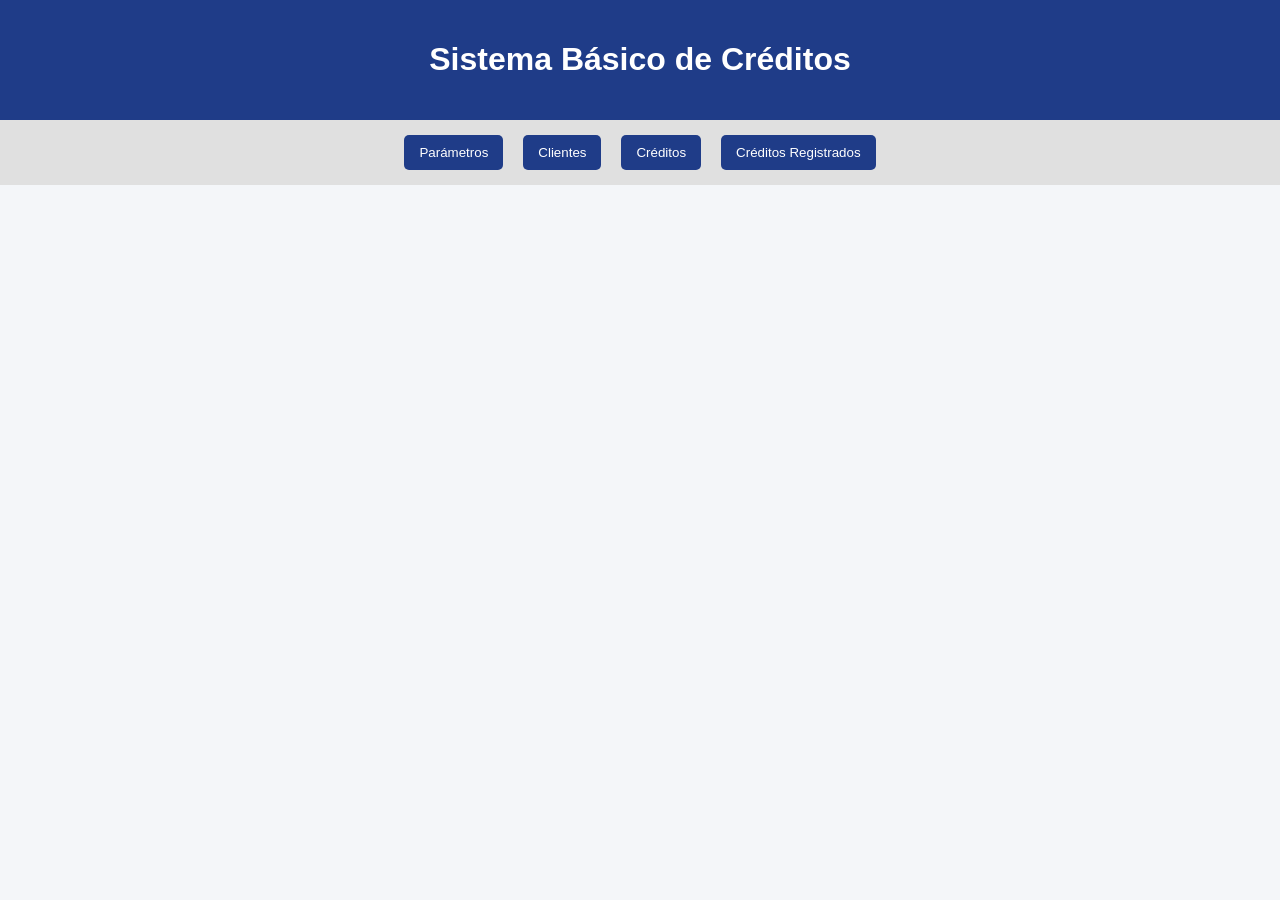
==== index.html @ 575eb9c4 "pintar todos los creditos y mejoras" ====
<!DOCTYPE html>
<html lang="es">
<head>
  <meta charset="UTF-8">
  <title>Sistema de Créditos</title>
  <link rel="stylesheet" href="simulador_completo.css">
</head>
<body>

<header>
  <h1>Sistema Básico de Créditos</h1>
</header>

<nav>
  <!-- Literal c: Conexión de botones de navegación -->
  <button onclick="mostrarSeccion('parametros')">Parámetros</button>
  <button onclick="mostrarSeccion('clientes')">Clientes</button>
  <button onclick="mostrarSeccion('credito')">Créditos</button>
  <button onclick="mostrarSeccion('historial')">Créditos Registrados</button>
</nav>

<section id="parametros">
  <h2>Configurar Parámetros</h2>

  <label>Tasa de interés:</label>
  <input type="number" id="tasaInteres" min="10" max="20" value="15">
  <span>%</span>

  <br>
  <button onclick="guardarTasa()">Guardar tasa</button>

  <p id="mensajeTasa"></p>
</section>

<section id="clientes">
  <h2>Registro de Clientes</h2>

  <input type="number" id="txtCedula" placeholder="Cédula (10 dígitos)">
  <input type="text" id="txtNombre" placeholder="Nombre">
  <input type="text" id="txtApellido" placeholder="Apellido">
  <input type="number" id="txtIngresos" placeholder="Ingresos">
  <input type="number" id="txtEgresos" placeholder="Egresos">

  <br>

  <button onclick="guardarCliente()">Guardar cliente</button>
  <button onclick="limpiar()">Limpiar</button>

  <table>
    <thead>
      <tr>
        <th>Cédula</th>
        <th>Nombre</th>
        <th>Apellido</th>
        <th>Ingresos</th>
        <th>Egresos</th>
        <th>Acciones</th>
      </tr>
    </thead>
    <tbody id="tablaClientes">
        <!-- Contenido dinámico generado por JS[cite: 4] -->
    </tbody>
  </table>
</section>

<section id="credito">
  <h2>Solicitar Crédito</h2>

  <input type="number" id="buscarCedulaCredito" placeholder="Cédula">
  <button onclick="buscarClienteCredito()">Buscar cliente</button>
  <button onclick="limpiarSeccionCredito()">Limpiar</button>

  <div id="datosClienteCredito" class="card"></div>

  <input type="number" id="montoCredito" placeholder="Monto">
  <input type="number" id="plazoCredito" placeholder="Plazo (meses)">

  <br>

  <button onclick="calcularCredito()">Calcular crédito</button>

  <div id="resultadoCredito"></div>

  <button id="btnAsignarCredito" onclick="asignarCredito()" disabled>
    Asignar Crédito
  </button>
</section>

<section id="historial">
  <h2>Créditos Registrados</h2>

  <input type="text" id="buscarCedulaListado">
  <button onclick="buscarCreditosCliente()">Buscar</button> 
  <button onclick="pintarCreditos(creditos)">Ver Todos</button>
  <button onclick="limpiarTablaHistorial()">Limpiar</button>

  <table>
    <thead>
      <tr>
        <th>Cédula</th>
        <th>Nombre</th>
        <th>Apellido</th>
        <th>Monto</th>
        <th>Tasa</th>
        <th>Plazo</th>
        <th>Cuota</th>
      </tr>
    </thead>
    <tbody id="tablaCreditos">
        </tbody>
  </table>
</section>

<script src="utilitarios.js"></script>
<script src="simulador_completo.js"></script>
</body>
</html>
---- simulador_completo.css ----
section {
    display: none;
}

.activa {
    display: block; 
}
    body {
      font-family: Arial, sans-serif;
      background: #f4f6f9;
      margin: 0;
      padding: 0;
    }

    header {
      background: #1f3c88;
      color: white;
      padding: 20px;
      text-align: center;
    }

    nav {
      display: flex;
      justify-content: center;
      background: #e0e0e0;
      padding: 10px;
      gap: 10px;
      flex-wrap: wrap;
    }

    nav button {
      padding: 10px 15px;
      border: none;
      background: #1f3c88;
      color: white;
      cursor: pointer;
      border-radius: 5px;
    }

    nav button:hover {
      background: #14275c;
    }

    section {
      display: none;
      padding: 20px;
      max-width: 1000px;
      margin: auto;
      background: white;
      margin-top: 20px;
      border-radius: 8px;
    }

    section.activa {
      display: block;
    }

    input, select {
      padding: 8px;
      margin: 5px;
      width: 220px;
    }

    button {
      padding: 8px 12px;
      margin: 5px;
      cursor: pointer;
    }

    table {
      width: 100%;
      border-collapse: collapse;
      margin-top: 15px;
    }

    th, td {
      border: 1px solid #ccc;
      padding: 8px;
      text-align: center;
    }

    th {
      background: #1f3c88;
      color: white;
    }

    .aprobado {
      background: #d4edda;
      color: #155724;
      padding: 15px;
      border-radius: 5px;
      font-weight: bold;
      margin-top: 15px;
    }

    .rechazado {
      background: #f8d7da;
      color: #721c24;
      padding: 15px;
      border-radius: 5px;
      font-weight: bold;
      margin-top: 15px;
    }

    .card {
      background: #f1f1f1;
      padding: 15px;
      border-radius: 5px;
      margin-top: 10px;
    }

    .aprobado {
    color: green;
    font-weight: bold;
    padding: 10px;
    border: 1px solid green;
    margin-top: 10px;
}

.rechazado {
    color: red;
    font-weight: bold;
    padding: 10px;
    border: 1px solid red;
    margin-top: 10px;
}
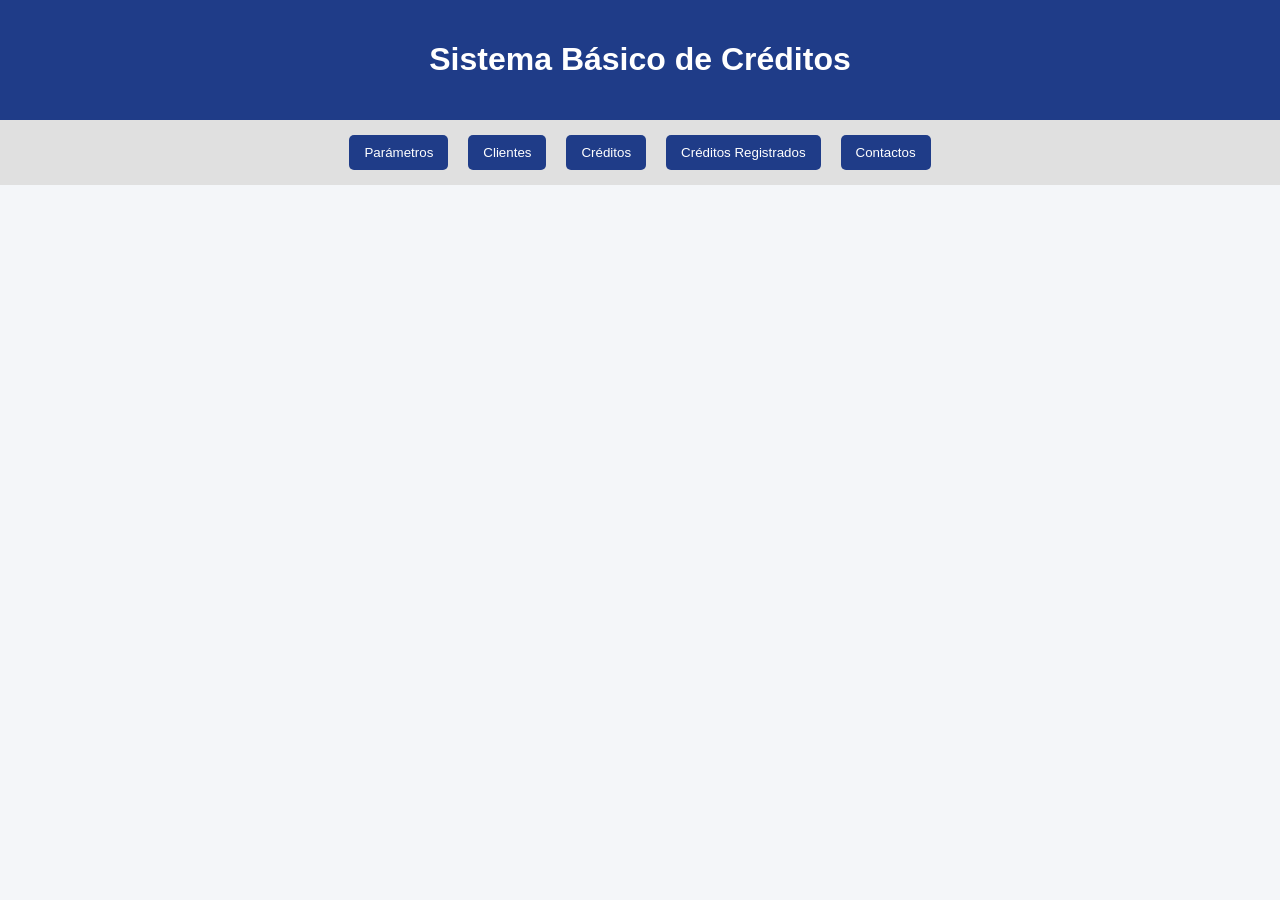
==== commit bd8dae72: "video examen" ====
--- a/index.html
+++ b/index.html
@@ -17,7 +17,33 @@
   <button onclick="mostrarSeccion('clientes')">Clientes</button>
   <button onclick="mostrarSeccion('credito')">Créditos</button>
   <button onclick="mostrarSeccion('historial')">Créditos Registrados</button>
+  <button onclick="mostrarSeccion('contactos')">Contactos</button>
 </nav>
+
+<section id="contactos">
+  <h2>Acerca del Desarrollador</h2>
+  
+  <div class="card-desarrollador">
+    <div style="text-align: center; margin-bottom: 15px;">
+      <img id="imgDesarrollador" src="logo.png" >
+    </div>
+
+    <p><strong>Nombre:</strong> VICTOR PILACHANGA</p>
+    <p><strong>Carrera:</strong> Desarrollo de Software</p>
+    
+    <h3>Redes Sociales:</h3>
+    <ul>
+      <li><strong>LinkedIn:</strong> linkedin.com/in/victorpilachanga</li>
+      <li><strong>GitHub:</strong> github.com/victorpilachanga</li>
+      <li><strong>Correo:</strong> victor.pilachanga@correo.com</li>
+    </ul>
+
+    <br>
+    <blockquote>
+      <p><em>"El código limpio siempre parece que fue escrito por alguien a quien le importa."</em></p>
+    </blockquote>
+  </div>
+</section>
 
 <section id="parametros">
   <h2>Configurar Parámetros</h2>
@@ -26,8 +52,14 @@
   <input type="number" id="tasaInteres" min="10" max="20" value="15">
   <span>%</span>
 
-  <br>
-  <button onclick="guardarTasa()">Guardar tasa</button>
+  <br><br>
+
+  <label>Monto Máximo de Crédito:</label>
+  <input type="number" id="montoMaximoInput" value="50000">
+  <span>USD</span>
+
+  <br><br>
+  <button onclick="guardarParametros()">Guardar parámetros</button>
 
   <p id="mensajeTasa"></p>
 </section>
@@ -40,6 +72,8 @@
   <input type="text" id="txtApellido" placeholder="Apellido">
   <input type="number" id="txtIngresos" placeholder="Ingresos">
   <input type="number" id="txtEgresos" placeholder="Egresos">
+  <input type="text" id="txtCorreo" placeholder="Correo">
+  <input type="text" id="txtNumero" placeholder="Número">
 
   <br>
 
@@ -52,8 +86,10 @@
         <th>Cédula</th>
         <th>Nombre</th>
         <th>Apellido</th>
+        <th>Correo</th>
         <th>Ingresos</th>
         <th>Egresos</th>
+        <th>Número</th>
         <th>Acciones</th>
       </tr>
     </thead>
@@ -92,6 +128,9 @@
   <input type="text" id="buscarCedulaListado">
   <button onclick="buscarCreditosCliente()">Buscar</button> 
   <button onclick="pintarCreditos(creditos)">Ver Todos</button>
+  
+  <button onclick="mostrarCreditosVIP()">Créditos VIP</button>
+  
   <button onclick="limpiarTablaHistorial()">Limpiar</button>
 
   <table>
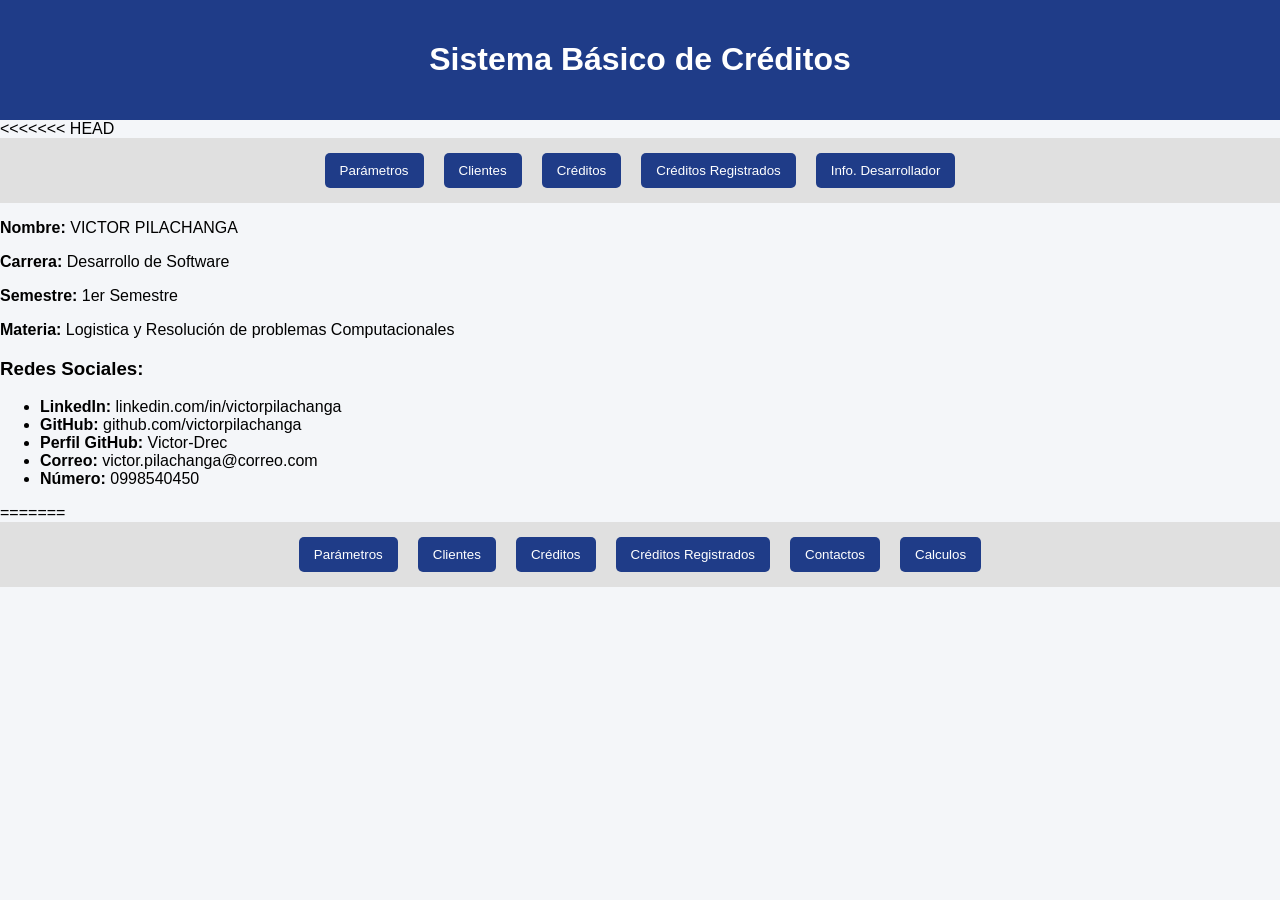
==== commit 53749dc9: "VP aceptar cambios" ====
--- a/index.html
+++ b/index.html
@@ -1,60 +1,132 @@
 <!DOCTYPE html>
 <html lang="es">
+
 <head>
   <meta charset="UTF-8">
   <title>Sistema de Créditos</title>
   <link rel="stylesheet" href="simulador_completo.css">
 </head>
+
 <body>
 
-<header>
-  <h1>Sistema Básico de Créditos</h1>
-</header>
-
+  <header>
+    <h1>Sistema Básico de Créditos</h1>
+  </header>
+
+<<<<<<< HEAD
 <nav>
   <!-- Literal c: Conexión de botones de navegación -->
   <button onclick="mostrarSeccion('parametros')">Parámetros</button>
   <button onclick="mostrarSeccion('clientes')">Clientes</button>
   <button onclick="mostrarSeccion('credito')">Créditos</button>
   <button onclick="mostrarSeccion('historial')">Créditos Registrados</button>
-  <button onclick="mostrarSeccion('contactos')">Contactos</button>
+  <button onclick="mostrarSeccion('contactos')">Info. Desarrollador</button>
 </nav>
 
 <section id="contactos">
-  <h2>Acerca del Desarrollador</h2>
+  <h2>Acerca del Creador de la Pagina:</h2>
   
   <div class="card-desarrollador">
     <div style="text-align: center; margin-bottom: 15px;">
       <img id="imgDesarrollador" src="logo.png" >
     </div>
+  </section>
 
     <p><strong>Nombre:</strong> VICTOR PILACHANGA</p>
     <p><strong>Carrera:</strong> Desarrollo de Software</p>
+    <p><strong>Semestre:</strong> 1er Semestre</p>
+    <p><strong>Materia:</strong> Logistica y Resolución de problemas Computacionales</p>
     
     <h3>Redes Sociales:</h3>
     <ul>
       <li><strong>LinkedIn:</strong> linkedin.com/in/victorpilachanga</li>
       <li><strong>GitHub:</strong> github.com/victorpilachanga</li>
+      <li><strong>Perfil GitHub:</strong> Victor-Drec</li>
       <li><strong>Correo:</strong> victor.pilachanga@correo.com</li>
+      <li><strong>Número:</strong> 0998540450</li>
     </ul>
+=======
+  <nav>
+    <!-- Literal c: Conexión de botones de navegación -->
+    <button onclick="mostrarSeccion('parametros')">Parámetros</button>
+    <button onclick="mostrarSeccion('clientes')">Clientes</button>
+    <button onclick="mostrarSeccion('credito')">Créditos</button>
+    <button onclick="mostrarSeccion('historial')">Créditos Registrados</button>
+    <button onclick="mostrarSeccion('contactos')">Contactos</button>
+    <button onclick="mostrarSeccion('Calculos')">Calculos</button>
+  </nav>
+
+  <section id="contactos">
+    <h2>Acerca del Desarrollador</h2>
+
+    <div class="card-desarrollador">
+      <div style="text-align: center; margin-bottom: 15px;">
+        <img id="imgDesarrollador" src="logo.png">
+      </div>
+
+      <p><strong>Nombre:</strong> VICTOR PILACHANGA</p>
+      <p><strong>Carrera:</strong> Desarrollo de Software</p>
+
+      <h3>Redes Sociales:</h3>
+      <ul>
+        <li><strong>LinkedIn:</strong> linkedin.com/in/victorpilachanga</li>
+        <li><strong>GitHub:</strong> github.com/victorpilachanga</li>
+        <li><strong>Correo:</strong> victor.pilachanga@correo.com</li>
+      </ul>
+
+      <br>
+      <blockquote>
+        <p><em>"El código limpio siempre parece que fue escrito por alguien a quien le importa."</em></p>
+      </blockquote>
+    </div>
+  </section>
+
+  <section id="parametros">
+    <h2>Configurar Parámetros</h2>
+
+    <label>Tasa de interés:</label>
+    <input type="number" id="tasaInteres" min="10" max="20" value="15">
+    <span>%</span>
+
+    <br><br>
+
+    <label>Monto Máximo de Crédito:</label>
+    <input type="number" id="montoMaximoInput" value="50000">
+    <span>USD</span>
+
+    <br><br>
+    <button onclick="guardarParametros()">Guardar parámetros</button>
+
+    <p id="mensajeTasa"></p>
+  </section>
+
+  <section id="clientes">
+    <h2>Registro de Clientes</h2>
+
+    <input type="number" id="txtCedula" placeholder="Cédula (10 dígitos)">
+    <input type="text" id="txtNombre" placeholder="Nombre">
+    <input type="text" id="txtApellido" placeholder="Apellido">
+    <input type="number" id="txtIngresos" placeholder="Ingresos">
+    <input type="number" id="txtEgresos" placeholder="Egresos">
+    <input type="text" id="txtCorreo" placeholder="Correo">
+    <input type="text" id="txtNumero" placeholder="Número">
+>>>>>>> 2f55ffa (Modulo de calculos)
 
     <br>
-    <blockquote>
-      <p><em>"El código limpio siempre parece que fue escrito por alguien a quien le importa."</em></p>
-    </blockquote>
-  </div>
-</section>
-
-<section id="parametros">
-  <h2>Configurar Parámetros</h2>
-
+
+    <button onclick="guardarCliente()">Guardar cliente</button>
+    <button onclick="limpiar()">Limpiar</button>
+
+<<<<<<< HEAD
   <label>Tasa de interés:</label>
+  <p>Se establecera la tasa de interes que se utilizara para los prestamos a relaizarse.</p>
   <input type="number" id="tasaInteres" min="10" max="20" value="15">
   <span>%</span>
 
   <br><br>
 
   <label>Monto Máximo de Crédito:</label>
+  <p>Es el monto maximo que puede solicitar una persona en sus créditos.</p>
   <input type="number" id="montoMaximoInput" value="50000">
   <span>USD</span>
 
@@ -66,7 +138,7 @@
 
 <section id="clientes">
   <h2>Registro de Clientes</h2>
-
+  <p>Se guardara en una base de datos toda la información de cada cliente.</p>
   <input type="number" id="txtCedula" placeholder="Cédula (10 dígitos)">
   <input type="text" id="txtNombre" placeholder="Nombre">
   <input type="text" id="txtApellido" placeholder="Apellido">
@@ -94,63 +166,98 @@
       </tr>
     </thead>
     <tbody id="tablaClientes">
+=======
+    <table>
+      <thead>
+        <tr>
+          <th>Cédula</th>
+          <th>Nombre</th>
+          <th>Apellido</th>
+          <th>Correo</th>
+          <th>Ingresos</th>
+          <th>Egresos</th>
+          <th>Número</th>
+          <th>Acciones</th>
+        </tr>
+      </thead>
+      <tbody id="tablaClientes">
+>>>>>>> 2f55ffa (Modulo de calculos)
         <!-- Contenido dinámico generado por JS[cite: 4] -->
-    </tbody>
-  </table>
-</section>
-
-<section id="credito">
-  <h2>Solicitar Crédito</h2>
-
-  <input type="number" id="buscarCedulaCredito" placeholder="Cédula">
-  <button onclick="buscarClienteCredito()">Buscar cliente</button>
-  <button onclick="limpiarSeccionCredito()">Limpiar</button>
-
-  <div id="datosClienteCredito" class="card"></div>
-
-  <input type="number" id="montoCredito" placeholder="Monto">
-  <input type="number" id="plazoCredito" placeholder="Plazo (meses)">
-
-  <br>
-
-  <button onclick="calcularCredito()">Calcular crédito</button>
-
-  <div id="resultadoCredito"></div>
-
-  <button id="btnAsignarCredito" onclick="asignarCredito()" disabled>
-    Asignar Crédito
-  </button>
-</section>
-
-<section id="historial">
-  <h2>Créditos Registrados</h2>
-
-  <input type="text" id="buscarCedulaListado">
-  <button onclick="buscarCreditosCliente()">Buscar</button> 
-  <button onclick="pintarCreditos(creditos)">Ver Todos</button>
-  
-  <button onclick="mostrarCreditosVIP()">Créditos VIP</button>
-  
-  <button onclick="limpiarTablaHistorial()">Limpiar</button>
-
-  <table>
-    <thead>
-      <tr>
-        <th>Cédula</th>
-        <th>Nombre</th>
-        <th>Apellido</th>
-        <th>Monto</th>
-        <th>Tasa</th>
-        <th>Plazo</th>
-        <th>Cuota</th>
-      </tr>
-    </thead>
-    <tbody id="tablaCreditos">
-        </tbody>
-  </table>
-</section>
-
-<script src="utilitarios.js"></script>
-<script src="simulador_completo.js"></script>
+      </tbody>
+    </table>
+  </section>
+
+  <section id="credito">
+    <h2>Solicitar Crédito</h2>
+
+    <input type="number" id="buscarCedulaCredito" placeholder="Cédula">
+    <button onclick="buscarClienteCredito()">Buscar cliente</button>
+    <button onclick="limpiarSeccionCredito()">Limpiar</button>
+
+    <div id="datosClienteCredito" class="card"></div>
+
+    <input type="number" id="montoCredito" placeholder="Monto">
+    <input type="number" id="plazoCredito" placeholder="Plazo (meses)">
+
+    <br>
+
+    <button onclick="calcularCredito()">Calcular crédito</button>
+
+    <div id="resultadoCredito"></div>
+
+    <button id="btnAsignarCredito" onclick="asignarCredito()" disabled>
+      Asignar Crédito
+    </button>
+  </section>
+
+  <section id="historial">
+    <h2>Créditos Registrados</h2>
+
+    <input type="text" id="buscarCedulaListado">
+    <button onclick="buscarCreditosCliente()">Buscar</button>
+    <button onclick="pintarCreditos(creditos)">Ver Todos</button>
+
+    <button onclick="mostrarCreditosVIP()">Créditos VIP</button>
+
+    <button onclick="limpiarTablaHistorial()">Limpiar</button>
+
+    <table>
+      <thead>
+        <tr>
+          <th>Cédula</th>
+          <th>Nombre</th>
+          <th>Apellido</th>
+          <th>Monto</th>
+          <th>Tasa</th>
+          <th>Plazo</th>
+          <th>Cuota</th>
+        </tr>
+      </thead>
+      <tbody id="tablaCreditos">
+      </tbody>
+    </table>
+  </section>
+
+  <section id="Calculos">
+    <div>
+      <h2>Acerca del Desarrollador</h2>
+      <h3>Tutotias clear minds</h3>
+    </div>
+
+      <div>
+        <h1>Indice de masa</h1>
+        <input type="number" id="peso" placeholder="Peso (kg)">
+        <input type="number" id="altura" placeholder="Altura (m)">
+
+        <button onclick="calcularIMC(peso, altura)">Calcular IMC</button>
+
+        <p id="resultadoIMC"></p>
+
+      </div>
+  </section>
+
+  <script src="utilitarios.js"></script>
+  <script src="simulador_completo.js"></script>
 </body>
+
 </html>
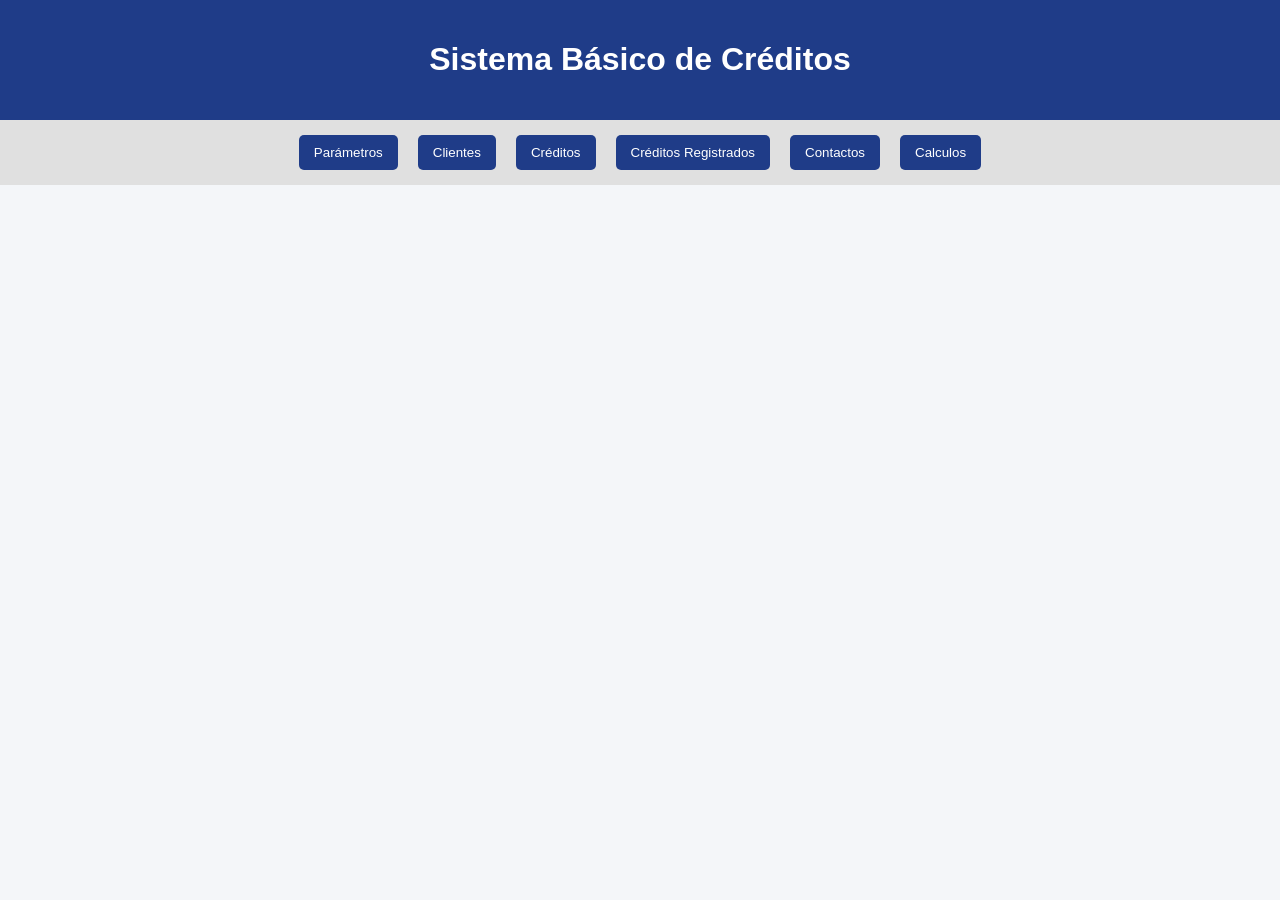
==== commit 2f55ffa9: "Modulo de calculos" ====
--- a/index.html
+++ b/index.html
@@ -13,39 +13,6 @@
     <h1>Sistema Básico de Créditos</h1>
   </header>
 
-<<<<<<< HEAD
-<nav>
-  <!-- Literal c: Conexión de botones de navegación -->
-  <button onclick="mostrarSeccion('parametros')">Parámetros</button>
-  <button onclick="mostrarSeccion('clientes')">Clientes</button>
-  <button onclick="mostrarSeccion('credito')">Créditos</button>
-  <button onclick="mostrarSeccion('historial')">Créditos Registrados</button>
-  <button onclick="mostrarSeccion('contactos')">Info. Desarrollador</button>
-</nav>
-
-<section id="contactos">
-  <h2>Acerca del Creador de la Pagina:</h2>
-  
-  <div class="card-desarrollador">
-    <div style="text-align: center; margin-bottom: 15px;">
-      <img id="imgDesarrollador" src="logo.png" >
-    </div>
-  </section>
-
-    <p><strong>Nombre:</strong> VICTOR PILACHANGA</p>
-    <p><strong>Carrera:</strong> Desarrollo de Software</p>
-    <p><strong>Semestre:</strong> 1er Semestre</p>
-    <p><strong>Materia:</strong> Logistica y Resolución de problemas Computacionales</p>
-    
-    <h3>Redes Sociales:</h3>
-    <ul>
-      <li><strong>LinkedIn:</strong> linkedin.com/in/victorpilachanga</li>
-      <li><strong>GitHub:</strong> github.com/victorpilachanga</li>
-      <li><strong>Perfil GitHub:</strong> Victor-Drec</li>
-      <li><strong>Correo:</strong> victor.pilachanga@correo.com</li>
-      <li><strong>Número:</strong> 0998540450</li>
-    </ul>
-=======
   <nav>
     <!-- Literal c: Conexión de botones de navegación -->
     <button onclick="mostrarSeccion('parametros')">Parámetros</button>
@@ -110,63 +77,12 @@
     <input type="number" id="txtEgresos" placeholder="Egresos">
     <input type="text" id="txtCorreo" placeholder="Correo">
     <input type="text" id="txtNumero" placeholder="Número">
->>>>>>> 2f55ffa (Modulo de calculos)
 
     <br>
 
     <button onclick="guardarCliente()">Guardar cliente</button>
     <button onclick="limpiar()">Limpiar</button>
 
-<<<<<<< HEAD
-  <label>Tasa de interés:</label>
-  <p>Se establecera la tasa de interes que se utilizara para los prestamos a relaizarse.</p>
-  <input type="number" id="tasaInteres" min="10" max="20" value="15">
-  <span>%</span>
-
-  <br><br>
-
-  <label>Monto Máximo de Crédito:</label>
-  <p>Es el monto maximo que puede solicitar una persona en sus créditos.</p>
-  <input type="number" id="montoMaximoInput" value="50000">
-  <span>USD</span>
-
-  <br><br>
-  <button onclick="guardarParametros()">Guardar parámetros</button>
-
-  <p id="mensajeTasa"></p>
-</section>
-
-<section id="clientes">
-  <h2>Registro de Clientes</h2>
-  <p>Se guardara en una base de datos toda la información de cada cliente.</p>
-  <input type="number" id="txtCedula" placeholder="Cédula (10 dígitos)">
-  <input type="text" id="txtNombre" placeholder="Nombre">
-  <input type="text" id="txtApellido" placeholder="Apellido">
-  <input type="number" id="txtIngresos" placeholder="Ingresos">
-  <input type="number" id="txtEgresos" placeholder="Egresos">
-  <input type="text" id="txtCorreo" placeholder="Correo">
-  <input type="text" id="txtNumero" placeholder="Número">
-
-  <br>
-
-  <button onclick="guardarCliente()">Guardar cliente</button>
-  <button onclick="limpiar()">Limpiar</button>
-
-  <table>
-    <thead>
-      <tr>
-        <th>Cédula</th>
-        <th>Nombre</th>
-        <th>Apellido</th>
-        <th>Correo</th>
-        <th>Ingresos</th>
-        <th>Egresos</th>
-        <th>Número</th>
-        <th>Acciones</th>
-      </tr>
-    </thead>
-    <tbody id="tablaClientes">
-=======
     <table>
       <thead>
         <tr>
@@ -181,7 +97,6 @@
         </tr>
       </thead>
       <tbody id="tablaClientes">
->>>>>>> 2f55ffa (Modulo de calculos)
         <!-- Contenido dinámico generado por JS[cite: 4] -->
       </tbody>
     </table>
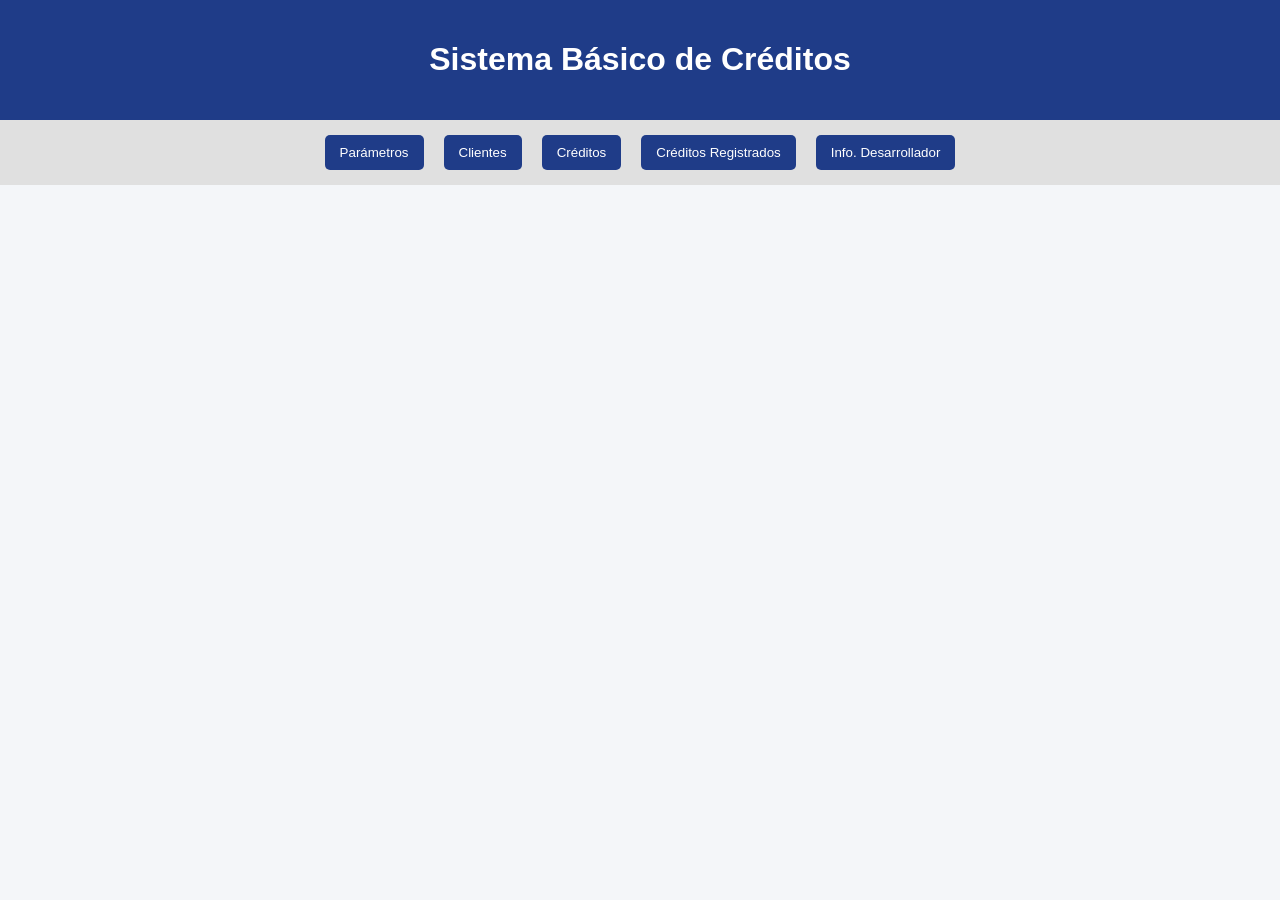
==== commit 9b15274a: "VP cambios tutoria" ====
--- a/index.html
+++ b/index.html
@@ -1,178 +1,162 @@
 <!DOCTYPE html>
 <html lang="es">
-
 <head>
   <meta charset="UTF-8">
   <title>Sistema de Créditos</title>
   <link rel="stylesheet" href="simulador_completo.css">
 </head>
-
 <body>
 
-  <header>
-    <h1>Sistema Básico de Créditos</h1>
-  </header>
+<header>
+  <h1>Sistema Básico de Créditos</h1>
+</header>
 
-  <nav>
-    <!-- Literal c: Conexión de botones de navegación -->
-    <button onclick="mostrarSeccion('parametros')">Parámetros</button>
-    <button onclick="mostrarSeccion('clientes')">Clientes</button>
-    <button onclick="mostrarSeccion('credito')">Créditos</button>
-    <button onclick="mostrarSeccion('historial')">Créditos Registrados</button>
-    <button onclick="mostrarSeccion('contactos')">Contactos</button>
-    <button onclick="mostrarSeccion('Calculos')">Calculos</button>
-  </nav>
+<nav>
+  <!-- Literal c: Conexión de botones de navegación -->
+  <button onclick="mostrarSeccion('parametros')">Parámetros</button>
+  <button onclick="mostrarSeccion('clientes')">Clientes</button>
+  <button onclick="mostrarSeccion('credito')">Créditos</button>
+  <button onclick="mostrarSeccion('historial')">Créditos Registrados</button>
+  <button onclick="mostrarSeccion('contactos')">Info. Desarrollador</button>
+</nav>
 
-  <section id="contactos">
-    <h2>Acerca del Desarrollador</h2>
+<section id="contactos">
+  <h2>Acerca del Creador de la Pagina:</h2>
+  
+  <div class="card-desarrollador">
+    <div style="text-align: center; margin-bottom: 15px;">
+      <img id="imgDesarrollador" src="logo.png" >
+    </div>
 
-    <div class="card-desarrollador">
-      <div style="text-align: center; margin-bottom: 15px;">
-        <img id="imgDesarrollador" src="logo.png">
-      </div>
-
-      <p><strong>Nombre:</strong> VICTOR PILACHANGA</p>
-      <p><strong>Carrera:</strong> Desarrollo de Software</p>
-
-      <h3>Redes Sociales:</h3>
-      <ul>
-        <li><strong>LinkedIn:</strong> linkedin.com/in/victorpilachanga</li>
-        <li><strong>GitHub:</strong> github.com/victorpilachanga</li>
-        <li><strong>Correo:</strong> victor.pilachanga@correo.com</li>
-      </ul>
-
-      <br>
-      <blockquote>
-        <p><em>"El código limpio siempre parece que fue escrito por alguien a quien le importa."</em></p>
-      </blockquote>
-    </div>
-  </section>
-
-  <section id="parametros">
-    <h2>Configurar Parámetros</h2>
-
-    <label>Tasa de interés:</label>
-    <input type="number" id="tasaInteres" min="10" max="20" value="15">
-    <span>%</span>
-
-    <br><br>
-
-    <label>Monto Máximo de Crédito:</label>
-    <input type="number" id="montoMaximoInput" value="50000">
-    <span>USD</span>
-
-    <br><br>
-    <button onclick="guardarParametros()">Guardar parámetros</button>
-
-    <p id="mensajeTasa"></p>
-  </section>
-
-  <section id="clientes">
-    <h2>Registro de Clientes</h2>
-
-    <input type="number" id="txtCedula" placeholder="Cédula (10 dígitos)">
-    <input type="text" id="txtNombre" placeholder="Nombre">
-    <input type="text" id="txtApellido" placeholder="Apellido">
-    <input type="number" id="txtIngresos" placeholder="Ingresos">
-    <input type="number" id="txtEgresos" placeholder="Egresos">
-    <input type="text" id="txtCorreo" placeholder="Correo">
-    <input type="text" id="txtNumero" placeholder="Número">
+    <p><strong>Nombre:</strong> VICTOR PILACHANGA</p>
+    <p><strong>Carrera:</strong> Desarrollo de Software</p>
+    <p><strong>Semestre:</strong> 1er Semestre</p>
+    <p><strong>Materia:</strong> Logistica y Resolución de problemas Computacionales</p>
+    
+    <h3>Redes Sociales:</h3>
+    <ul>
+      <li><strong>LinkedIn:</strong> linkedin.com/in/victorpilachanga</li>
+      <li><strong>GitHub:</strong> github.com/victorpilachanga</li>
+      <li><strong>Perfil GitHub:</strong> Victor-Drec</li>
+      <li><strong>Correo:</strong> victor.pilachanga@correo.com</li>
+      <li><strong>Número:</strong> 0998540450</li>
+    </ul>
 
     <br>
+    <blockquote>
+      <p><em>"El código limpio siempre parece que fue escrito por alguien a quien le importa."</em></p>
+    </blockquote>
+  </div>
+</section>
 
-    <button onclick="guardarCliente()">Guardar cliente</button>
-    <button onclick="limpiar()">Limpiar</button>
+<section id="parametros">
+  <h2>Configurar Parámetros</h2>
 
-    <table>
-      <thead>
-        <tr>
-          <th>Cédula</th>
-          <th>Nombre</th>
-          <th>Apellido</th>
-          <th>Correo</th>
-          <th>Ingresos</th>
-          <th>Egresos</th>
-          <th>Número</th>
-          <th>Acciones</th>
-        </tr>
-      </thead>
-      <tbody id="tablaClientes">
+  <label>Tasa de interés:</label>
+  <p>Se establecera la tasa de interes que se utilizara para los prestamos a relaizarse.</p>
+  <input type="number" id="tasaInteres" min="10" max="20" value="15">
+  <span>%</span>
+
+  <br><br>
+
+  <label>Monto Máximo de Crédito:</label>
+  <p>Es el monto maximo que puede solicitar una persona en sus créditos.</p>
+  <input type="number" id="montoMaximoInput" value="50000">
+  <span>USD</span>
+
+  <br><br>
+  <button onclick="guardarParametros()">Guardar parámetros</button>
+
+  <p id="mensajeTasa"></p>
+</section>
+
+<section id="clientes">
+  <h2>Registro de Clientes</h2>
+  <p>Se guardara en una base de datos toda la información de cada cliente.</p>
+  <input type="number" id="txtCedula" placeholder="Cédula (10 dígitos)">
+  <input type="text" id="txtNombre" placeholder="Nombre">
+  <input type="text" id="txtApellido" placeholder="Apellido">
+  <input type="number" id="txtIngresos" placeholder="Ingresos">
+  <input type="number" id="txtEgresos" placeholder="Egresos">
+  <input type="text" id="txtCorreo" placeholder="Correo">
+  <input type="text" id="txtNumero" placeholder="Número">
+
+  <br>
+
+  <button onclick="guardarCliente()">Guardar cliente</button>
+  <button onclick="limpiar()">Limpiar</button>
+
+  <table>
+    <thead>
+      <tr>
+        <th>Cédula</th>
+        <th>Nombre</th>
+        <th>Apellido</th>
+        <th>Correo</th>
+        <th>Ingresos</th>
+        <th>Egresos</th>
+        <th>Número</th>
+        <th>Acciones</th>
+      </tr>
+    </thead>
+    <tbody id="tablaClientes">
         <!-- Contenido dinámico generado por JS[cite: 4] -->
-      </tbody>
-    </table>
-  </section>
+    </tbody>
+  </table>
+</section>
 
-  <section id="credito">
-    <h2>Solicitar Crédito</h2>
+<section id="credito">
+  <h2>Solicitar Crédito</h2>
 
-    <input type="number" id="buscarCedulaCredito" placeholder="Cédula">
-    <button onclick="buscarClienteCredito()">Buscar cliente</button>
-    <button onclick="limpiarSeccionCredito()">Limpiar</button>
+  <input type="number" id="buscarCedulaCredito" placeholder="Cédula">
+  <button onclick="buscarClienteCredito()">Buscar cliente</button>
+  <button onclick="limpiarSeccionCredito()">Limpiar</button>
 
-    <div id="datosClienteCredito" class="card"></div>
+  <div id="datosClienteCredito" class="card"></div>
 
-    <input type="number" id="montoCredito" placeholder="Monto">
-    <input type="number" id="plazoCredito" placeholder="Plazo (meses)">
+  <input type="number" id="montoCredito" placeholder="Monto">
+  <input type="number" id="plazoCredito" placeholder="Plazo (meses)">
 
-    <br>
+  <br>
 
-    <button onclick="calcularCredito()">Calcular crédito</button>
+  <button onclick="calcularCredito()">Calcular crédito</button>
 
-    <div id="resultadoCredito"></div>
+  <div id="resultadoCredito"></div>
 
-    <button id="btnAsignarCredito" onclick="asignarCredito()" disabled>
-      Asignar Crédito
-    </button>
-  </section>
+  <button id="btnAsignarCredito" onclick="asignarCredito()" disabled>
+    Asignar Crédito
+  </button>
+</section>
 
-  <section id="historial">
-    <h2>Créditos Registrados</h2>
+<section id="historial">
+  <h2>Créditos Registrados</h2>
 
-    <input type="text" id="buscarCedulaListado">
-    <button onclick="buscarCreditosCliente()">Buscar</button>
-    <button onclick="pintarCreditos(creditos)">Ver Todos</button>
+  <input type="text" id="buscarCedulaListado">
+  <button onclick="buscarCreditosCliente()">Buscar</button> 
+  <button onclick="pintarCreditos(creditos)">Ver Todos</button>
+  
+  <button onclick="mostrarCreditosVIP()">Créditos VIP</button>
+  
+  <button onclick="limpiarTablaHistorial()">Limpiar</button>
 
-    <button onclick="mostrarCreditosVIP()">Créditos VIP</button>
+  <table>
+    <thead>
+      <tr>
+        <th>Cédula</th>
+        <th>Nombre</th>
+        <th>Apellido</th>
+        <th>Monto</th>
+        <th>Tasa</th>
+        <th>Plazo</th>
+        <th>Cuota</th>
+      </tr>
+    </thead>
+    <tbody id="tablaCreditos">
+        </tbody>
+  </table>
+</section>
 
-    <button onclick="limpiarTablaHistorial()">Limpiar</button>
-
-    <table>
-      <thead>
-        <tr>
-          <th>Cédula</th>
-          <th>Nombre</th>
-          <th>Apellido</th>
-          <th>Monto</th>
-          <th>Tasa</th>
-          <th>Plazo</th>
-          <th>Cuota</th>
-        </tr>
-      </thead>
-      <tbody id="tablaCreditos">
-      </tbody>
-    </table>
-  </section>
-
-  <section id="Calculos">
-    <div>
-      <h2>Acerca del Desarrollador</h2>
-      <h3>Tutotias clear minds</h3>
-    </div>
-
-      <div>
-        <h1>Indice de masa</h1>
-        <input type="number" id="peso" placeholder="Peso (kg)">
-        <input type="number" id="altura" placeholder="Altura (m)">
-
-        <button onclick="calcularIMC(peso, altura)">Calcular IMC</button>
-
-        <p id="resultadoIMC"></p>
-
-      </div>
-  </section>
-
-  <script src="utilitarios.js"></script>
-  <script src="simulador_completo.js"></script>
+<script src="utilitarios.js"></script>
+<script src="simulador_completo.js"></script>
 </body>
-
 </html>
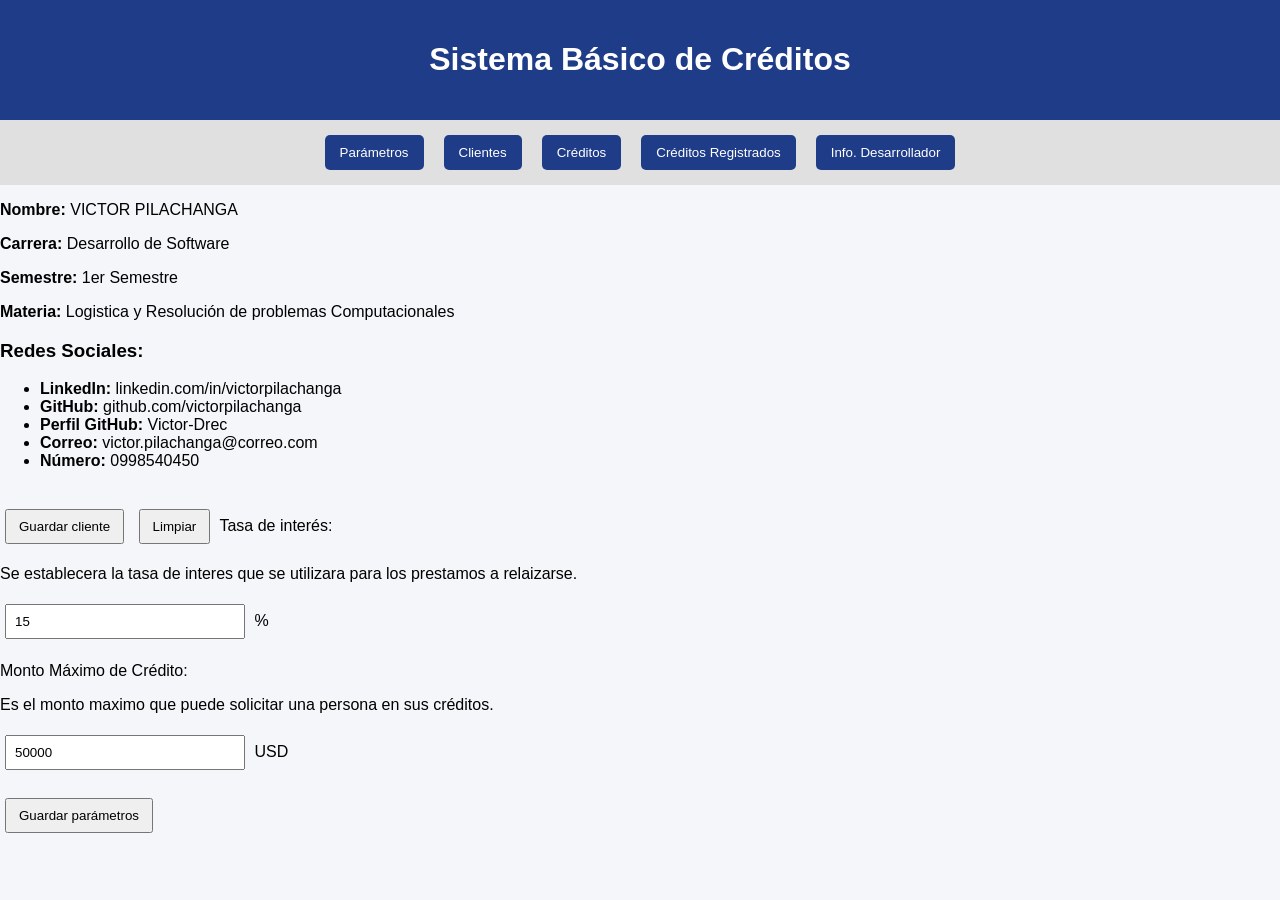
==== commit 1f59ecab: "VP control de conflictos" ====
--- a/index.html
+++ b/index.html
@@ -1,15 +1,17 @@
 <!DOCTYPE html>
 <html lang="es">
+
 <head>
   <meta charset="UTF-8">
   <title>Sistema de Créditos</title>
   <link rel="stylesheet" href="simulador_completo.css">
 </head>
+
 <body>
 
-<header>
-  <h1>Sistema Básico de Créditos</h1>
-</header>
+  <header>
+    <h1>Sistema Básico de Créditos</h1>
+  </header>
 
 <nav>
   <!-- Literal c: Conexión de botones de navegación -->
@@ -27,6 +29,7 @@
     <div style="text-align: center; margin-bottom: 15px;">
       <img id="imgDesarrollador" src="logo.png" >
     </div>
+  </section>
 
     <p><strong>Nombre:</strong> VICTOR PILACHANGA</p>
     <p><strong>Carrera:</strong> Desarrollo de Software</p>
@@ -43,14 +46,9 @@
     </ul>
 
     <br>
-    <blockquote>
-      <p><em>"El código limpio siempre parece que fue escrito por alguien a quien le importa."</em></p>
-    </blockquote>
-  </div>
-</section>
 
-<section id="parametros">
-  <h2>Configurar Parámetros</h2>
+    <button onclick="guardarCliente()">Guardar cliente</button>
+    <button onclick="limpiar()">Limpiar</button>
 
   <label>Tasa de interés:</label>
   <p>Se establecera la tasa de interes que se utilizara para los prestamos a relaizarse.</p>
@@ -101,62 +99,81 @@
     </thead>
     <tbody id="tablaClientes">
         <!-- Contenido dinámico generado por JS[cite: 4] -->
-    </tbody>
-  </table>
-</section>
+      </tbody>
+    </table>
+  </section>
 
-<section id="credito">
-  <h2>Solicitar Crédito</h2>
+  <section id="credito">
+    <h2>Solicitar Crédito</h2>
 
-  <input type="number" id="buscarCedulaCredito" placeholder="Cédula">
-  <button onclick="buscarClienteCredito()">Buscar cliente</button>
-  <button onclick="limpiarSeccionCredito()">Limpiar</button>
+    <input type="number" id="buscarCedulaCredito" placeholder="Cédula">
+    <button onclick="buscarClienteCredito()">Buscar cliente</button>
+    <button onclick="limpiarSeccionCredito()">Limpiar</button>
 
-  <div id="datosClienteCredito" class="card"></div>
+    <div id="datosClienteCredito" class="card"></div>
 
-  <input type="number" id="montoCredito" placeholder="Monto">
-  <input type="number" id="plazoCredito" placeholder="Plazo (meses)">
+    <input type="number" id="montoCredito" placeholder="Monto">
+    <input type="number" id="plazoCredito" placeholder="Plazo (meses)">
 
-  <br>
+    <br>
 
-  <button onclick="calcularCredito()">Calcular crédito</button>
+    <button onclick="calcularCredito()">Calcular crédito</button>
 
-  <div id="resultadoCredito"></div>
+    <div id="resultadoCredito"></div>
 
-  <button id="btnAsignarCredito" onclick="asignarCredito()" disabled>
-    Asignar Crédito
-  </button>
-</section>
+    <button id="btnAsignarCredito" onclick="asignarCredito()" disabled>
+      Asignar Crédito
+    </button>
+  </section>
 
-<section id="historial">
-  <h2>Créditos Registrados</h2>
+  <section id="historial">
+    <h2>Créditos Registrados</h2>
 
-  <input type="text" id="buscarCedulaListado">
-  <button onclick="buscarCreditosCliente()">Buscar</button> 
-  <button onclick="pintarCreditos(creditos)">Ver Todos</button>
-  
-  <button onclick="mostrarCreditosVIP()">Créditos VIP</button>
-  
-  <button onclick="limpiarTablaHistorial()">Limpiar</button>
+    <input type="text" id="buscarCedulaListado">
+    <button onclick="buscarCreditosCliente()">Buscar</button>
+    <button onclick="pintarCreditos(creditos)">Ver Todos</button>
 
-  <table>
-    <thead>
-      <tr>
-        <th>Cédula</th>
-        <th>Nombre</th>
-        <th>Apellido</th>
-        <th>Monto</th>
-        <th>Tasa</th>
-        <th>Plazo</th>
-        <th>Cuota</th>
-      </tr>
-    </thead>
-    <tbody id="tablaCreditos">
-        </tbody>
-  </table>
-</section>
+    <button onclick="mostrarCreditosVIP()">Créditos VIP</button>
 
-<script src="utilitarios.js"></script>
-<script src="simulador_completo.js"></script>
+    <button onclick="limpiarTablaHistorial()">Limpiar</button>
+
+    <table>
+      <thead>
+        <tr>
+          <th>Cédula</th>
+          <th>Nombre</th>
+          <th>Apellido</th>
+          <th>Monto</th>
+          <th>Tasa</th>
+          <th>Plazo</th>
+          <th>Cuota</th>
+        </tr>
+      </thead>
+      <tbody id="tablaCreditos">
+      </tbody>
+    </table>
+  </section>
+
+  <section id="Calculos">
+    <div>
+      <h2>Acerca del Desarrollador</h2>
+      <h3>Tutotias clear minds</h3>
+    </div>
+
+      <div>
+        <h1>Indice de masa</h1>
+        <input type="number" id="peso" placeholder="Peso (kg)">
+        <input type="number" id="altura" placeholder="Altura (m)">
+
+        <button onclick="calcularIMC(peso, altura)">Calcular IMC</button>
+
+        <p id="resultadoIMC"></p>
+
+      </div>
+  </section>
+
+  <script src="utilitarios.js"></script>
+  <script src="simulador_completo.js"></script>
 </body>
+
 </html>
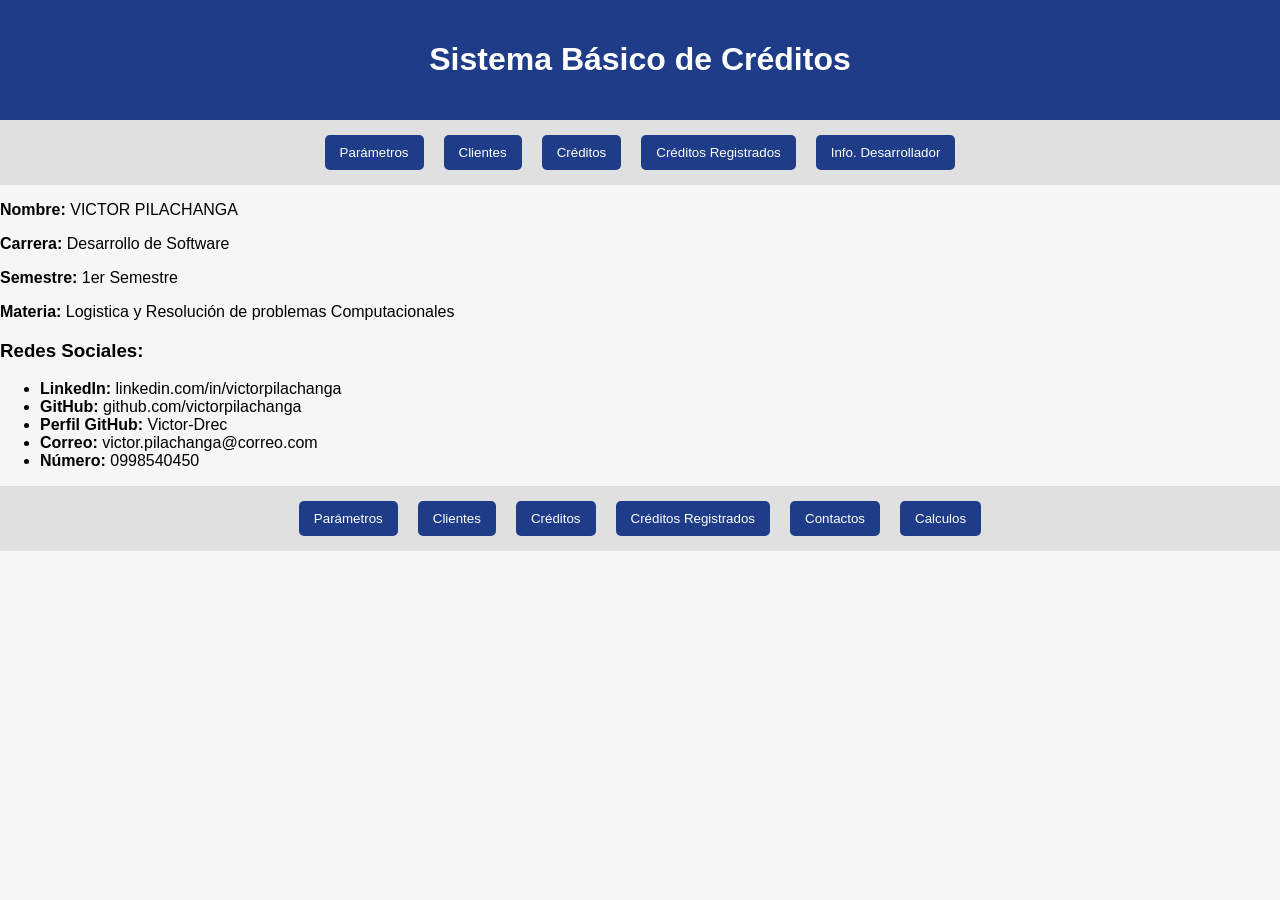
==== commit d7ffe005: "VP regreso commit" ====
--- a/index.html
+++ b/index.html
@@ -44,6 +44,70 @@
       <li><strong>Correo:</strong> victor.pilachanga@correo.com</li>
       <li><strong>Número:</strong> 0998540450</li>
     </ul>
+  <nav>
+    <!-- Literal c: Conexión de botones de navegación -->
+    <button onclick="mostrarSeccion('parametros')">Parámetros</button>
+    <button onclick="mostrarSeccion('clientes')">Clientes</button>
+    <button onclick="mostrarSeccion('credito')">Créditos</button>
+    <button onclick="mostrarSeccion('historial')">Créditos Registrados</button>
+    <button onclick="mostrarSeccion('contactos')">Contactos</button>
+    <button onclick="mostrarSeccion('Calculos')">Calculos</button>
+  </nav>
+
+  <section id="contactos">
+    <h2>Acerca del Desarrollador</h2>
+
+    <div class="card-desarrollador">
+      <div style="text-align: center; margin-bottom: 15px;">
+        <img id="imgDesarrollador" src="logo.png">
+      </div>
+
+      <p><strong>Nombre:</strong> VICTOR PILACHANGA</p>
+      <p><strong>Carrera:</strong> Desarrollo de Software</p>
+
+      <h3>Redes Sociales:</h3>
+      <ul>
+        <li><strong>LinkedIn:</strong> linkedin.com/in/victorpilachanga</li>
+        <li><strong>GitHub:</strong> github.com/victorpilachanga</li>
+        <li><strong>Correo:</strong> victor.pilachanga@correo.com</li>
+      </ul>
+
+      <br>
+      <blockquote>
+        <p><em>"El código limpio siempre parece que fue escrito por alguien a quien le importa."</em></p>
+      </blockquote>
+    </div>
+  </section>
+
+  <section id="parametros">
+    <h2>Configurar Parámetros</h2>
+
+    <label>Tasa de interés:</label>
+    <input type="number" id="tasaInteres" min="10" max="20" value="15">
+    <span>%</span>
+
+    <br><br>
+
+    <label>Monto Máximo de Crédito:</label>
+    <input type="number" id="montoMaximoInput" value="50000">
+    <span>USD</span>
+
+    <br><br>
+    <button onclick="guardarParametros()">Guardar parámetros</button>
+
+    <p id="mensajeTasa"></p>
+  </section>
+
+  <section id="clientes">
+    <h2>Registro de Clientes</h2>
+
+    <input type="number" id="txtCedula" placeholder="Cédula (10 dígitos)">
+    <input type="text" id="txtNombre" placeholder="Nombre">
+    <input type="text" id="txtApellido" placeholder="Apellido">
+    <input type="number" id="txtIngresos" placeholder="Ingresos">
+    <input type="number" id="txtEgresos" placeholder="Egresos">
+    <input type="text" id="txtCorreo" placeholder="Correo">
+    <input type="text" id="txtNumero" placeholder="Número">
 
     <br>
 
@@ -98,6 +162,20 @@
       </tr>
     </thead>
     <tbody id="tablaClientes">
+    <table>
+      <thead>
+        <tr>
+          <th>Cédula</th>
+          <th>Nombre</th>
+          <th>Apellido</th>
+          <th>Correo</th>
+          <th>Ingresos</th>
+          <th>Egresos</th>
+          <th>Número</th>
+          <th>Acciones</th>
+        </tr>
+      </thead>
+      <tbody id="tablaClientes">
         <!-- Contenido dinámico generado por JS[cite: 4] -->
       </tbody>
     </table>
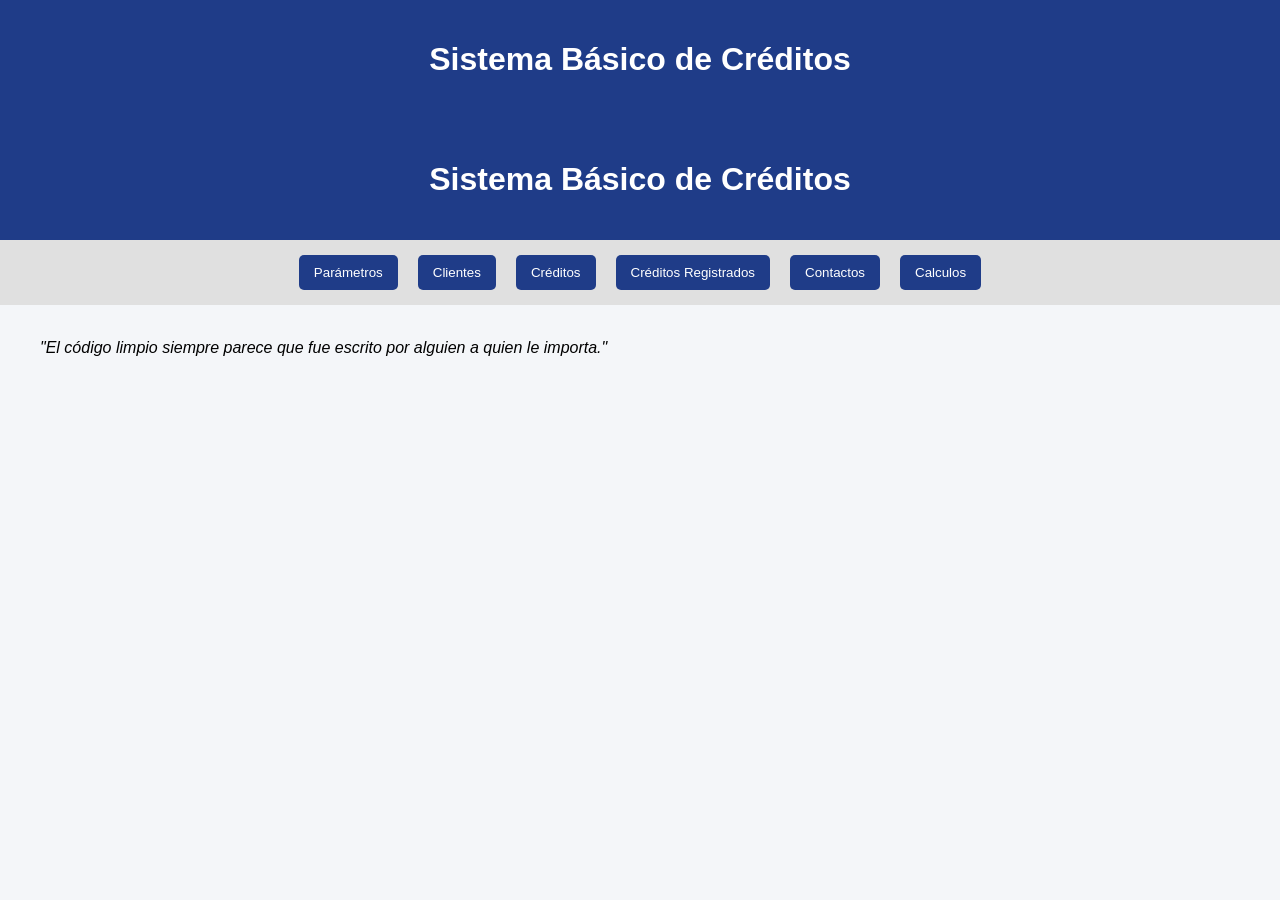
==== commit 5b7ba20d: "VP resolucion conflictos" ====
--- a/index.html
+++ b/index.html
@@ -1,5 +1,6 @@
 <!DOCTYPE html>
 <html lang="es">
+
 
 <head>
   <meta charset="UTF-8">
@@ -7,43 +8,15 @@
   <link rel="stylesheet" href="simulador_completo.css">
 </head>
 
+
 <body>
 
   <header>
     <h1>Sistema Básico de Créditos</h1>
   </header>
-
-<nav>
-  <!-- Literal c: Conexión de botones de navegación -->
-  <button onclick="mostrarSeccion('parametros')">Parámetros</button>
-  <button onclick="mostrarSeccion('clientes')">Clientes</button>
-  <button onclick="mostrarSeccion('credito')">Créditos</button>
-  <button onclick="mostrarSeccion('historial')">Créditos Registrados</button>
-  <button onclick="mostrarSeccion('contactos')">Info. Desarrollador</button>
-</nav>
-
-<section id="contactos">
-  <h2>Acerca del Creador de la Pagina:</h2>
-  
-  <div class="card-desarrollador">
-    <div style="text-align: center; margin-bottom: 15px;">
-      <img id="imgDesarrollador" src="logo.png" >
-    </div>
-  </section>
-
-    <p><strong>Nombre:</strong> VICTOR PILACHANGA</p>
-    <p><strong>Carrera:</strong> Desarrollo de Software</p>
-    <p><strong>Semestre:</strong> 1er Semestre</p>
-    <p><strong>Materia:</strong> Logistica y Resolución de problemas Computacionales</p>
-    
-    <h3>Redes Sociales:</h3>
-    <ul>
-      <li><strong>LinkedIn:</strong> linkedin.com/in/victorpilachanga</li>
-      <li><strong>GitHub:</strong> github.com/victorpilachanga</li>
-      <li><strong>Perfil GitHub:</strong> Victor-Drec</li>
-      <li><strong>Correo:</strong> victor.pilachanga@correo.com</li>
-      <li><strong>Número:</strong> 0998540450</li>
-    </ul>
+  <header>
+    <h1>Sistema Básico de Créditos</h1>
+  </header>
   <nav>
     <!-- Literal c: Conexión de botones de navegación -->
     <button onclick="mostrarSeccion('parametros')">Parámetros</button>
@@ -78,7 +51,15 @@
       </blockquote>
     </div>
   </section>
-
+      <br>
+      <blockquote>
+        <p><em>"El código limpio siempre parece que fue escrito por alguien a quien le importa."</em></p>
+      </blockquote>
+    </div>
+  </section>
+
+  <section id="parametros">
+    <h2>Configurar Parámetros</h2>
   <section id="parametros">
     <h2>Configurar Parámetros</h2>
 
@@ -180,33 +161,60 @@
       </tbody>
     </table>
   </section>
-
+      </tbody>
+    </table>
+  </section>
+
+  <section id="credito">
+    <h2>Solicitar Crédito</h2>
   <section id="credito">
     <h2>Solicitar Crédito</h2>
 
     <input type="number" id="buscarCedulaCredito" placeholder="Cédula">
     <button onclick="buscarClienteCredito()">Buscar cliente</button>
     <button onclick="limpiarSeccionCredito()">Limpiar</button>
-
+    <input type="number" id="buscarCedulaCredito" placeholder="Cédula">
+    <button onclick="buscarClienteCredito()">Buscar cliente</button>
+    <button onclick="limpiarSeccionCredito()">Limpiar</button>
+
+    <div id="datosClienteCredito" class="card"></div>
     <div id="datosClienteCredito" class="card"></div>
 
     <input type="number" id="montoCredito" placeholder="Monto">
     <input type="number" id="plazoCredito" placeholder="Plazo (meses)">
+    <input type="number" id="montoCredito" placeholder="Monto">
+    <input type="number" id="plazoCredito" placeholder="Plazo (meses)">
 
     <br>
+    <br>
 
     <button onclick="calcularCredito()">Calcular crédito</button>
-
+    <button onclick="calcularCredito()">Calcular crédito</button>
+
+    <div id="resultadoCredito"></div>
     <div id="resultadoCredito"></div>
 
     <button id="btnAsignarCredito" onclick="asignarCredito()" disabled>
       Asignar Crédito
     </button>
   </section>
+    <button id="btnAsignarCredito" onclick="asignarCredito()" disabled>
+      Asignar Crédito
+    </button>
+  </section>
 
   <section id="historial">
     <h2>Créditos Registrados</h2>
-
+  <section id="historial">
+    <h2>Créditos Registrados</h2>
+
+    <input type="text" id="buscarCedulaListado">
+    <button onclick="buscarCreditosCliente()">Buscar</button>
+    <button onclick="pintarCreditos(creditos)">Ver Todos</button>
+
+    <button onclick="mostrarCreditosVIP()">Créditos VIP</button>
+
+    <button onclick="limpiarTablaHistorial()">Limpiar</button>
     <input type="text" id="buscarCedulaListado">
     <button onclick="buscarCreditosCliente()">Buscar</button>
     <button onclick="pintarCreditos(creditos)">Ver Todos</button>
@@ -249,9 +257,46 @@
 
       </div>
   </section>
-
+    <table>
+      <thead>
+        <tr>
+          <th>Cédula</th>
+          <th>Nombre</th>
+          <th>Apellido</th>
+          <th>Monto</th>
+          <th>Tasa</th>
+          <th>Plazo</th>
+          <th>Cuota</th>
+        </tr>
+      </thead>
+      <tbody id="tablaCreditos">
+      </tbody>
+    </table>
+  </section>
+
+  <section id="Calculos">
+    <div>
+      <h2>Acerca del Desarrollador</h2>
+      <h3>Tutotias clear minds</h3>
+    </div>
+
+      <div>
+        <h1>Indice de masa</h1>
+        <input type="number" id="peso" placeholder="Peso (kg)">
+        <input type="number" id="altura" placeholder="Altura (m)">
+
+        <button onclick="calcularIMC(peso, altura)">Calcular IMC</button>
+
+        <p id="resultadoIMC"></p>
+
+      </div>
+  </section>
+
+  <script src="utilitarios.js"></script>
+  <script src="simulador_completo.js"></script>
   <script src="utilitarios.js"></script>
   <script src="simulador_completo.js"></script>
 </body>
 
+
 </html>
